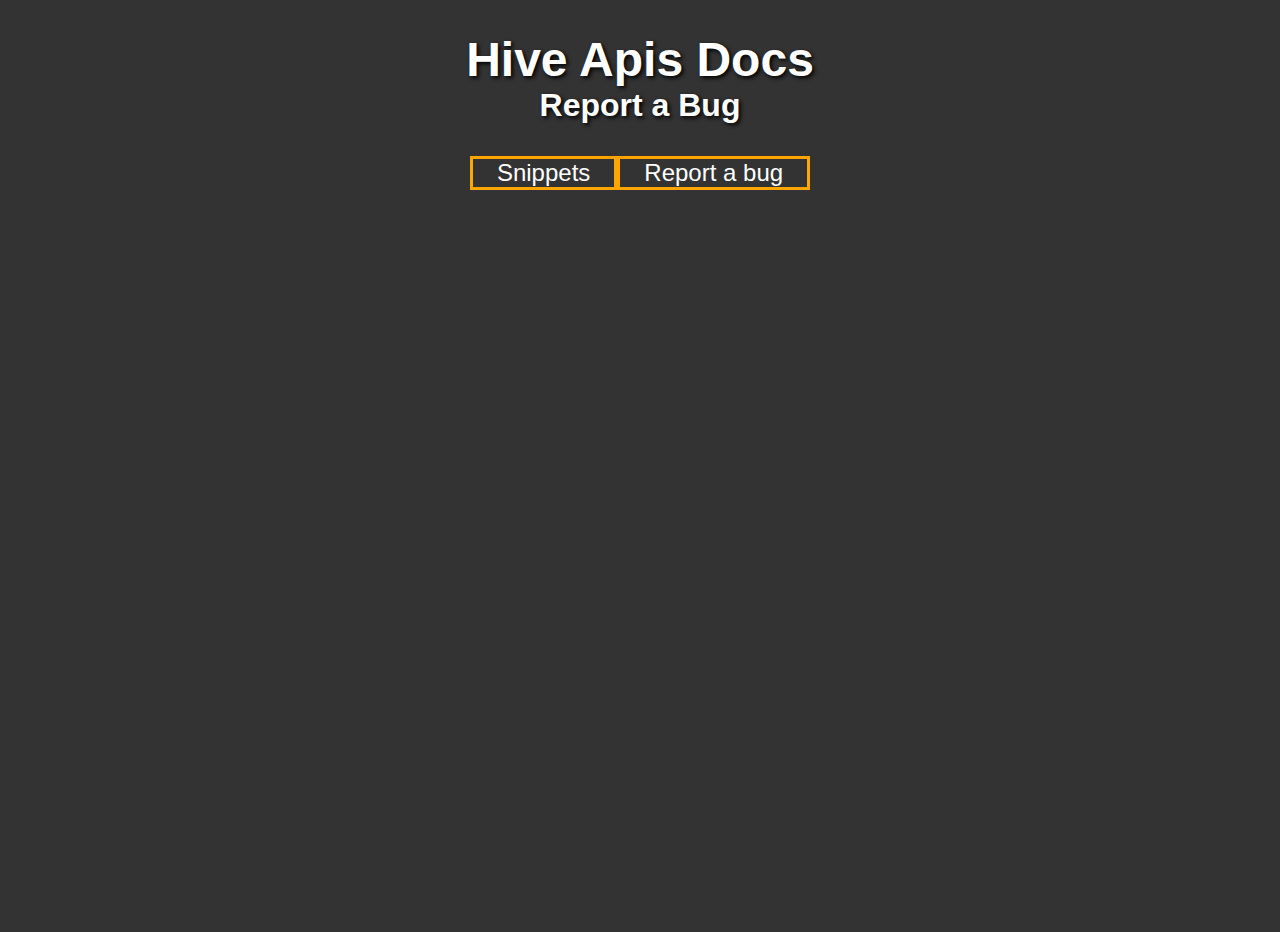
==== report-a-bug.html @ 0a11b0da "nav menu split out pages" ====
<!DOCTYPE html>
<html lang="en">
<head>
    <meta charset="UTF-8">
    <meta http-equiv="X-UA-Compatible" content="IE=edge">
    <meta name="viewport" content="width=device-width, initial-scale=1.0">
    <link rel="stylesheet" href="./style.css">
    <title>Hive Apis - Report a Bug</title>
</head>
<body>
    <header>
        <a href="/"><h1>Hive Apis Docs</h1></a>
        <h2>Report a Bug</h2>
        <nav>
            <a href="./snippets.html">Snippets</a>
            <a href="./report-a-bug.html">Report a bug</a>
        </nav>
    </header>


    <script async type="module">
    </script>
</body>
</html>
---- style.css ----
html,
body {
    height: 100%;
    margin: 0;
    padding: 0;
    background-color: #333;
    font-family: 'Roboto', sans-serif;
}

h1 {
    color: white;
    font-size: 3em;
    text-align: center;
    text-shadow: 2px 2px 4px #000000;
    user-select: none;
    margin-bottom: 0;
}

/* h2 that is similar to h1 above */
h2 {
    color: white;
    font-size: 2em;
    text-align: center;
    text-shadow: 2px 2px 4px #000000;
    user-select: none;
    margin-top: 0;
}

/* nav style for two links matching theme */
nav {
    text-align: center;
    margin: 0;
    padding: 0;
    background-color: #333;
    font-family: 'Roboto', sans-serif;
    /*display all items on one line centered */
    display: flex;
    justify-content: center;
    align-items: center;
    height: 5vh;
    padding-bottom: 10px;
}

nav a {
    text-decoration: none;
    color: white;
    font-size: 1.5em;
    padding: 0 1em;
    transition: background-color 0.3s ease-in-out;
    display: flex;
    align-items: center;
    border: 3px solid orange;
}

ul {
    list-style-type: none;
    margin: 0;
    padding: 0;
    overflow: hidden;
    color: white;
    background-color: #333;
}

li {
    line-height: 5vh;
    border: 5px solid orange;
    border-bottom: none;
    font-size: 1.5em;
    text-align: left;
    user-select: none;
    padding-left: 15px;
    transition: background-color 0.5s ease-in-out;
}

li:last-child {
    border-bottom: 5px solid orange;
}

a {
    text-decoration: none;
    color: white;
}

li:hover, nav a:hover {
    background-color: rgb(110, 105, 105);
    cursor: pointer;
}

li span {
    visibility: hidden;
    opacity: 0;
    transition: visibility ease-in 0.5s, visibility ease-out 0s, opacity 0.5s linear;
    display: block;
    height: 0;
    /* span text for description */
    font-size: 1em;
}

.show {
    visibility: visible;
    opacity: 1;
    height: auto;
}
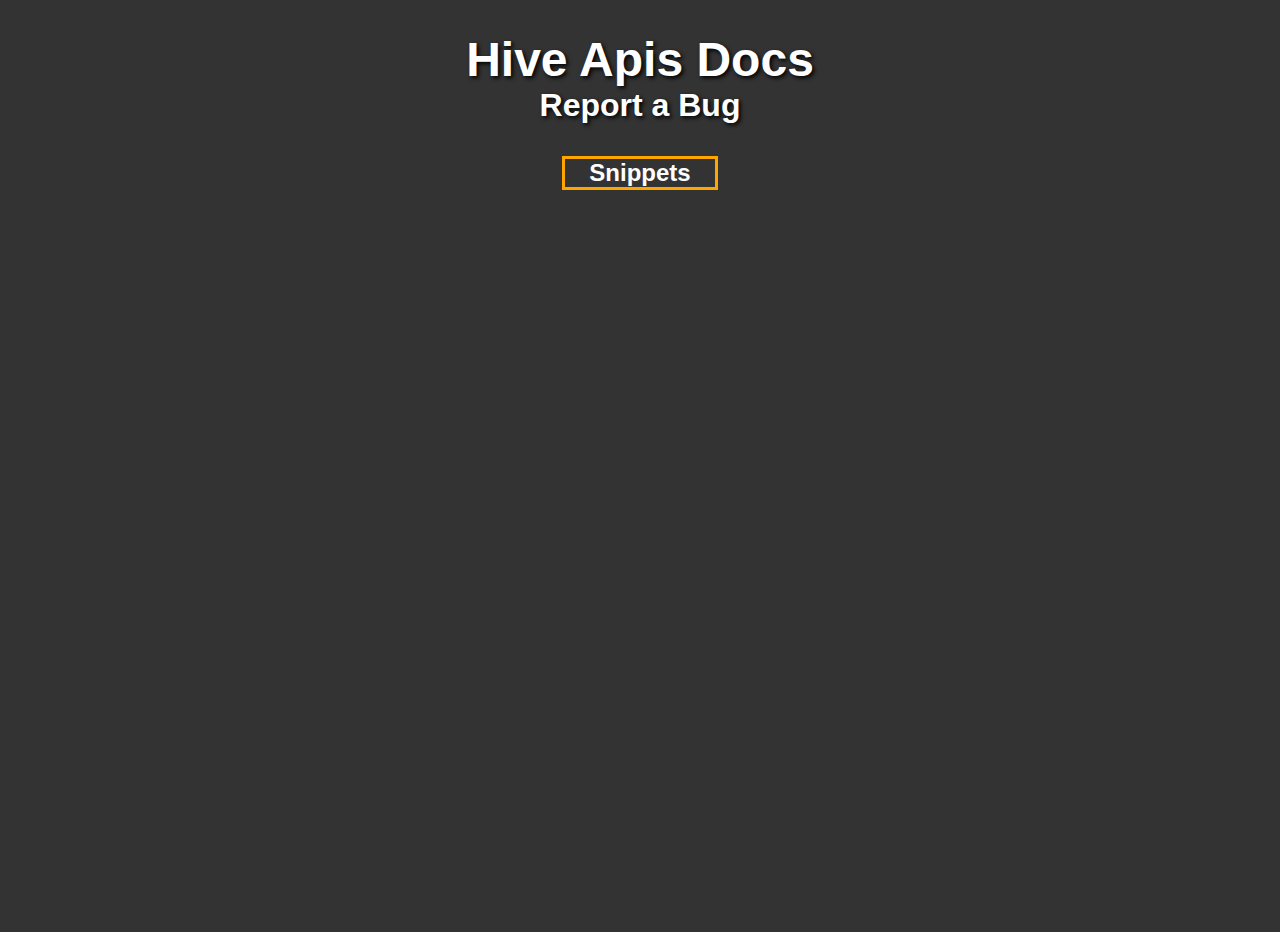
==== commit 42b65a37: "simplify header" ====
--- a/report-a-bug.html
+++ b/report-a-bug.html
@@ -12,8 +12,7 @@
         <a href="/"><h1>Hive Apis Docs</h1></a>
         <h2>Report a Bug</h2>
         <nav>
-            <a href="./snippets.html">Snippets</a>
-            <a href="./report-a-bug.html">Report a bug</a>
+            <h4><a href="/">Snippets</a></h4>
         </nav>
     </header>
 
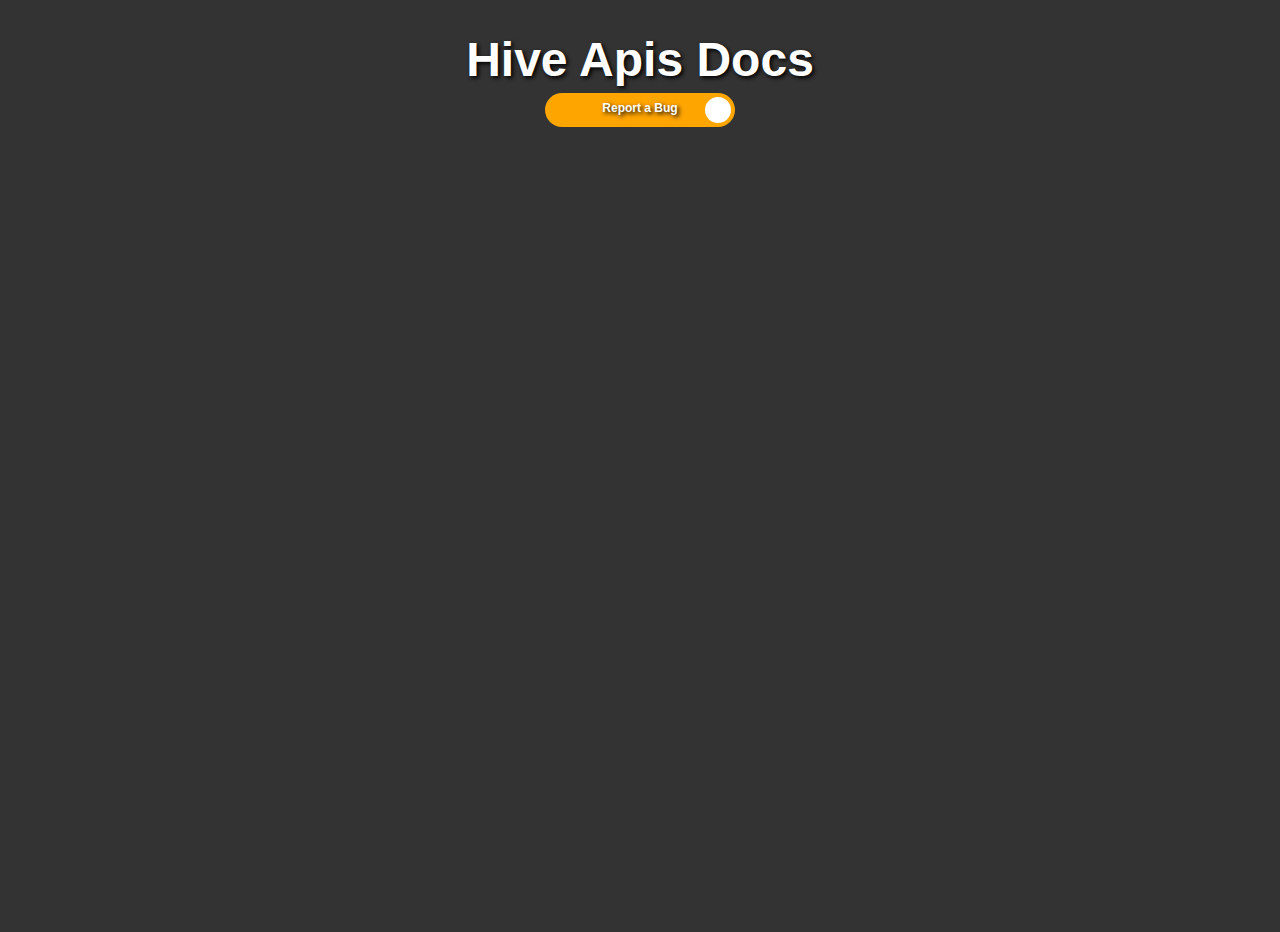
==== commit 28142a88: "add slider nav" ====
--- a/report-a-bug.html
+++ b/report-a-bug.html
@@ -5,19 +5,30 @@
     <meta http-equiv="X-UA-Compatible" content="IE=edge">
     <meta name="viewport" content="width=device-width, initial-scale=1.0">
     <link rel="stylesheet" href="./style.css">
+    <link rel="stylesheet" href="./slider.css">
     <title>Hive Apis - Report a Bug</title>
 </head>
 <body>
     <header>
         <a href="/"><h1>Hive Apis Docs</h1></a>
-        <h2>Report a Bug</h2>
         <nav>
-            <h4><a href="/">Snippets</a></h4>
+            <label id="switchPage" class="switch">
+                <input type="checkbox" id="togBtn">
+                <div class="slider right round">
+                    <span class="on"><h2>Snippets</h2></span>
+                    <span class="off"><h2>Report a Bug</h2></span>
+                </div>
+            </label>
         </nav>
     </header>
 
 
-    <script async type="module">
+    <script>
+        document.getElementById("switchPage").addEventListener("click", () => {
+            setTimeout(() => {
+                window.location.href = "/index.html";
+            }, 500);
+        });
     </script>
 </body>
 </html>--- a/style.css
+++ b/style.css
@@ -19,11 +19,12 @@
 /* h2 that is similar to h1 above */
 h2 {
     color: white;
-    font-size: 2em;
+    font-size: 1.2em;
     text-align: center;
     text-shadow: 2px 2px 4px #000000;
     user-select: none;
     margin-top: 0;
+    padding-top: 6px
 }
 
 /* nav style for two links matching theme */
--- a/slider.css
+++ b/slider.css
@@ -0,0 +1,86 @@
+.switch {
+    position: relative;
+    display: inline-block;
+    width: 190px;
+    height: 34px;
+  }
+  
+  .switch input {display:none;}
+  
+  .slider {
+    position: absolute;
+    cursor: pointer;
+    top: 0;
+    left: 0;
+    right: 0;
+    bottom: 0;
+    background-color: orange;
+    -webkit-transition: .4s;
+    transition: .4s;
+  }
+  
+  .slider:before {
+    position: absolute;
+    content: "";
+    height: 26px;
+    width: 26px;
+    left: 4px;
+    bottom: 4px;
+    background-color: white;
+    -webkit-transition: .4s;
+    transition: .4s;
+  }
+
+  .slider.right:before {
+    right: 4px;
+    left: unset;
+  }
+  
+  input:checked + .slider {
+    background-color: orange;
+  }
+  
+  input:focus + .slider {
+    box-shadow: 0 0 1px #2196F3;
+  }
+  
+  input:checked + .slider:before {
+    -webkit-transform: translateX(155px);
+    -ms-transform: translateX(155px);
+    transform: translateX(155px);
+  }
+
+  input:checked + .slider.right:before {
+    -webkit-transform: translateX(-155px);
+    -ms-transform: translateX(-155px);
+    transform: translateX(-155px);
+  }
+  
+  .on
+  {
+    display: none;
+  }
+  
+  .on, .off
+  {
+    color: white;
+    position: absolute;
+    transform: translate(-50%,-50%);
+    top: 50%;
+    left: 50%;
+    font-size: 10px;
+    font-family: Verdana, sans-serif;
+  }
+  
+  input:checked+ .slider .on
+  {display: block;}
+  
+  input:checked + .slider .off
+  {display: none;}
+  
+  .slider.round {
+    border-radius: 34px;
+  }
+  
+  .slider.round:before {
+    border-radius: 50%;}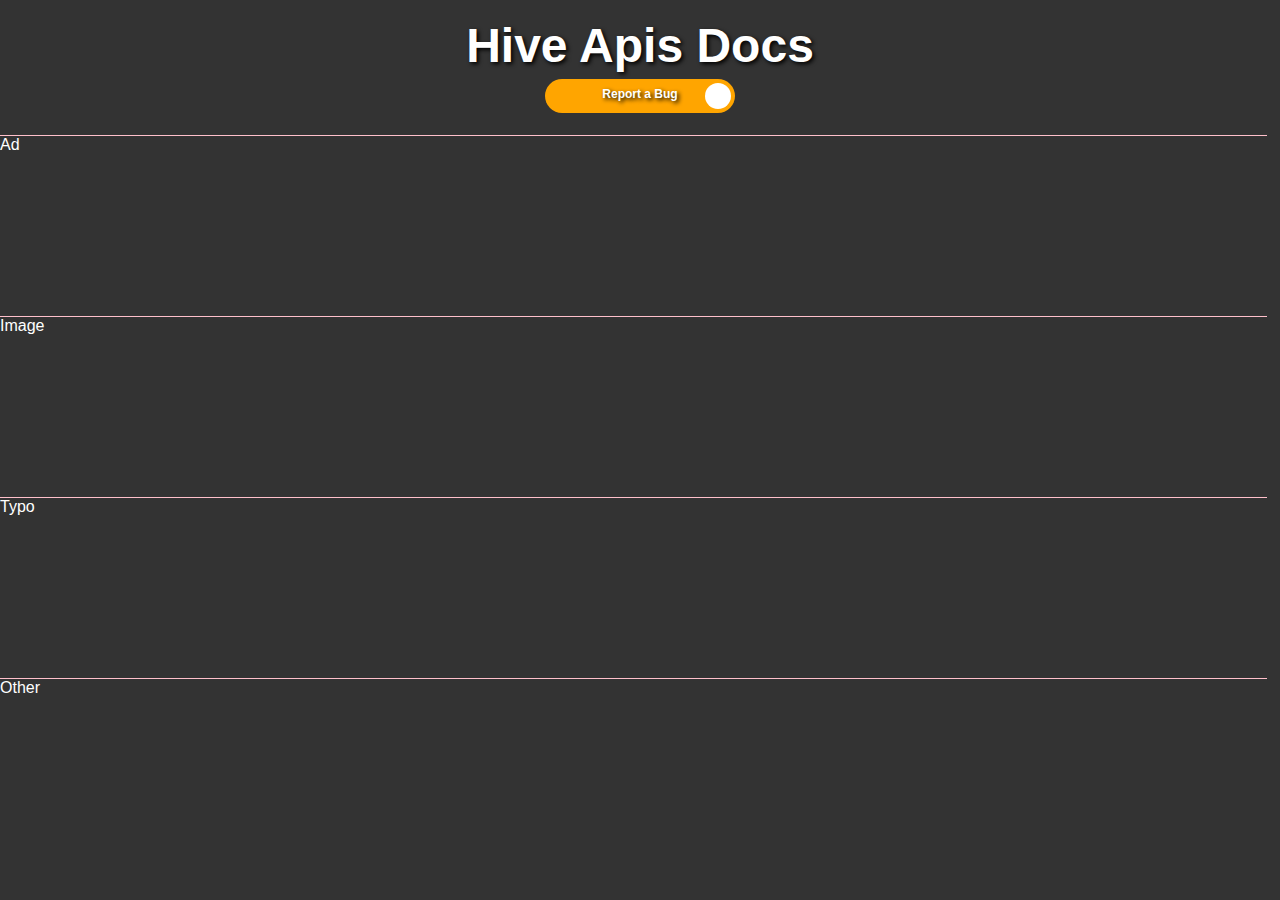
==== commit e4118c8c: "add reporting styles fine tune height" ====
--- a/report-a-bug.html
+++ b/report-a-bug.html
@@ -6,6 +6,7 @@
     <meta name="viewport" content="width=device-width, initial-scale=1.0">
     <link rel="stylesheet" href="./style.css">
     <link rel="stylesheet" href="./slider.css">
+    <link rel="stylesheet" href="./report.css">
     <title>Hive Apis - Report a Bug</title>
 </head>
 <body>
@@ -21,6 +22,12 @@
             </label>
         </nav>
     </header>
+    <main>
+        <div>Ad</div>
+        <div>Image</div>
+        <div>Typo</div>
+        <div>Other</div>
+    </main>
 
 
     <script>
--- a/style.css
+++ b/style.css
@@ -1,10 +1,15 @@
 html,
 body {
-    height: 100%;
+    height: 100vh;
     margin: 0;
     padding: 0;
     background-color: #333;
     font-family: 'Roboto', sans-serif;
+}
+
+header {
+    height: 13vh;
+    padding-top: 2vh;
 }
 
 h1 {
@@ -13,7 +18,7 @@
     text-align: center;
     text-shadow: 2px 2px 4px #000000;
     user-select: none;
-    margin-bottom: 0;
+    margin: 0;
 }
 
 /* h2 that is similar to h1 above */
--- a/report.css
+++ b/report.css
@@ -0,0 +1,6 @@
+main div {
+    height: 20vh;
+    width: 99%;
+    border-top: 1px solid pink;
+    color: white;
+}